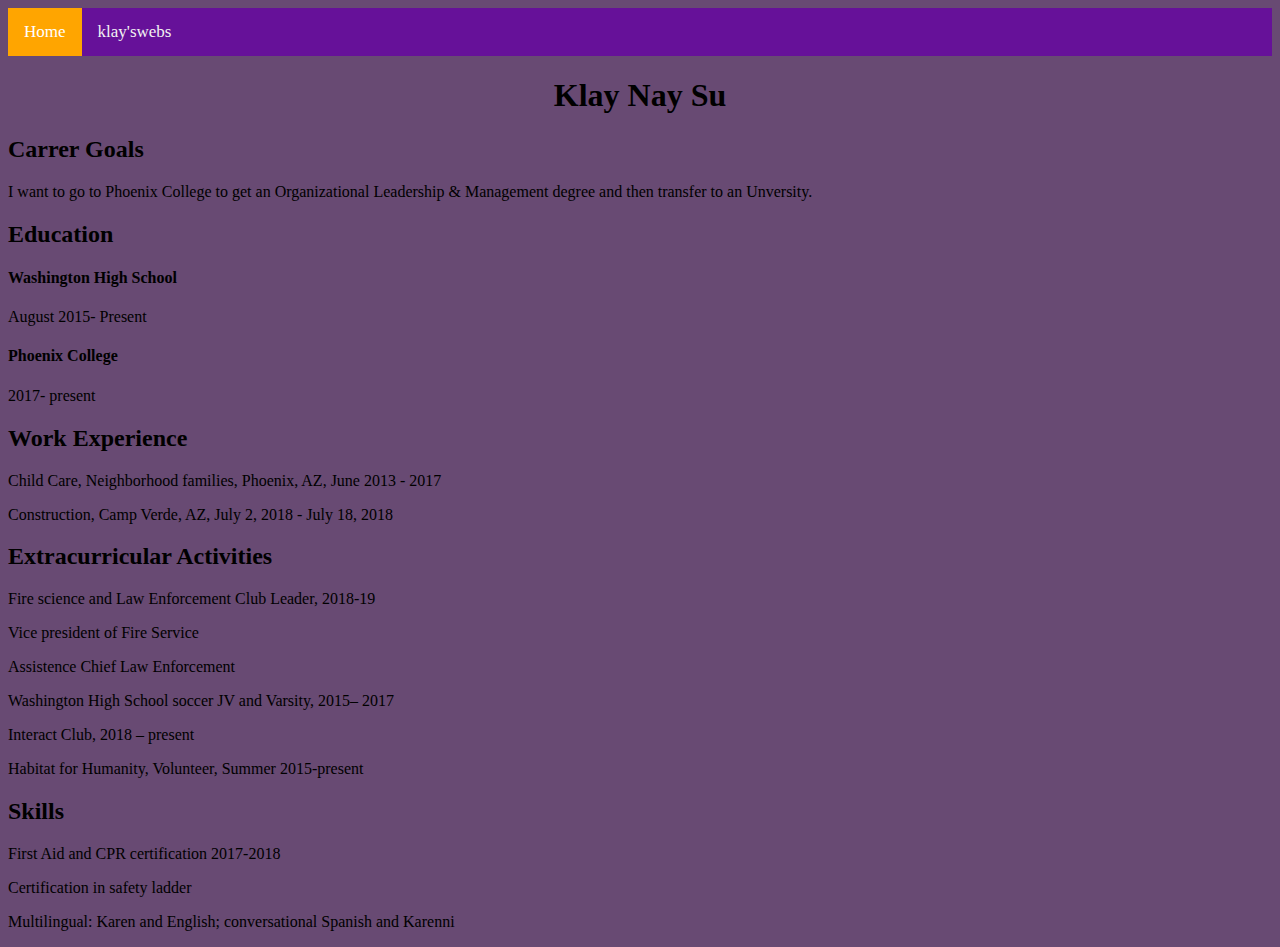
==== klayresume.html @ bd0bf6d7 "Add files via upload" ====
<DOCTYPE html>

	<head>
		<link rel="stylesheet" type="text/css" href="mystyle.css">
		<div class="topnav">
  <a class="active" href="klay'swebs.html">Home</a>
  <a href="klayresume.html">klay'swebs</a>
</div>
	<h1><center>Klay Nay Su <center></h1>
	</head>	

	<body>
		<h2>Carrer Goals</h2>
		<p> I want to go to Phoenix College to get an Organizational Leadership & Management degree and then transfer to an Unversity.</p>
<h2>Education<h2>
	<h4>Washington High School</h4>
	<p>August 2015- Present</p>
	<h4>Phoenix College</h4>
	<p>2017- present</p>
	<h2>Work Experience</h2>
	<p>Child Care, Neighborhood families, Phoenix, AZ, June 2013 - 2017</p>
	<p>Construction, Camp Verde, AZ, July 2, 2018 - July 18, 2018</p>
	<h2>Extracurricular Activities</h2>
	<p>Fire science and Law Enforcement Club Leader, 2018-19
<p>Vice president of Fire Service</p>
<p>Assistence Chief Law Enforcement<p>
	<p>Washington High School soccer JV and Varsity, 2015– 2017</p>
	<p>Interact Club, 2018 – present</p>
	<p>Habitat for Humanity, Volunteer, Summer 2015-present</p>
	<h2>Skills</h2>
	<p>First Aid and CPR certification 2017-2018</p>
	<p>Certification in safety ladder</p>
	<p>Multilingual: Karen and English; conversational Spanish and Karenni</p>
</p>
	</body>
 	<style>
		body {
    background-color: 684a73;
}
</style> 
	</html>
---- mystyle.css ----
/* Add a black background color to the top navigation */
.topnav {
    background-color: #619;
    overflow: hidden;
}

/* Style the links inside the navigation bar */
.topnav a {
    float: left;
    color: #f2f2f2;
    text-align: center;
    padding: 14px 16px;
    text-decoration: none;
    font-size: 17px;
}

/* Change the color of links on hover */
.topnav a:hover {
    background-color: yellow;
    color: purple;
}

/* Add a color to the active/current link */
.topnav a.active {
    background-color: orange;
    color: white;
}
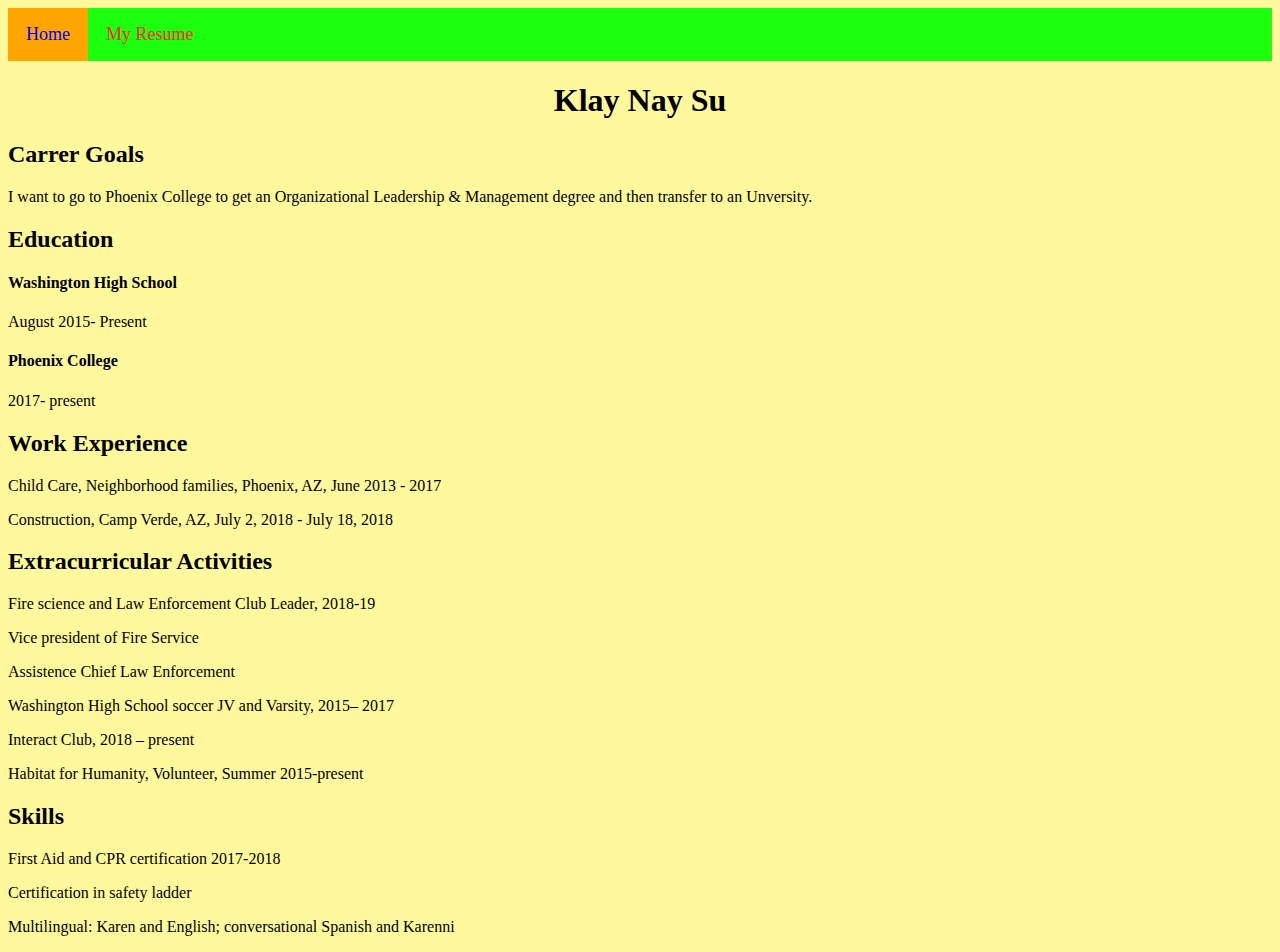
==== commit e1732e1e: "Add files via upload" ====
--- a/klayresume.html
+++ b/klayresume.html
@@ -3,8 +3,8 @@
 	<head>
 		<link rel="stylesheet" type="text/css" href="mystyle.css">
 		<div class="topnav">
-  <a class="active" href="klay'swebs.html">Home</a>
-  <a href="klayresume.html">klay'swebs</a>
+  <a class="active" href="index.html">Home</a>
+  <a href="klayresume.html">My Resume</a>
 </div>
 	<h1><center>Klay Nay Su <center></h1>
 	</head>	
@@ -35,7 +35,7 @@
 	</body>
  	<style>
 		body {
-    background-color: 684a73;
+    background-color: fff89c;
 }
 </style> 
-	</html>+	</html>
--- a/mystyle.css
+++ b/mystyle.css
@@ -1,27 +1,27 @@
 /* Add a black background color to the top navigation */
 .topnav {
-    background-color: #619;
+    background-color: #1bff0f;
     overflow: hidden;
 }
 
 /* Style the links inside the navigation bar */
 .topnav a {
     float: left;
-    color: #f2f2f2;
+    color: #ff2833;
     text-align: center;
-    padding: 14px 16px;
+    padding: 16px 18px;
     text-decoration: none;
-    font-size: 17px;
+    font-size: 18px;
 }
 
 /* Change the color of links on hover */
 .topnav a:hover {
     background-color: yellow;
-    color: purple;
+    color: blue;
 }
 
 /* Add a color to the active/current link */
 .topnav a.active {
     background-color: orange;
-    color: white;
+    color: blue;
 }